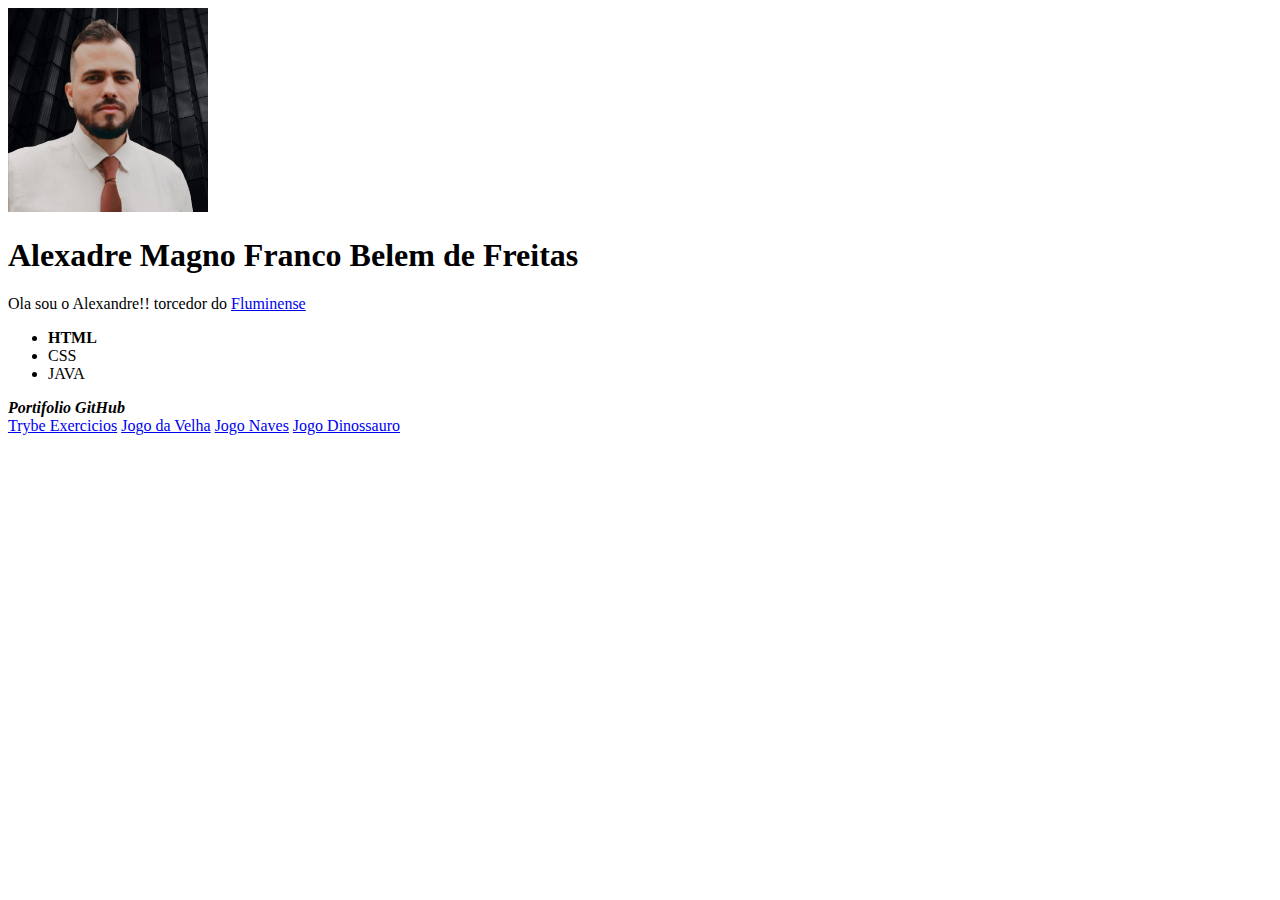
==== fundamentos/bloco-03-introducao-a-html-e-css/dia-02-html-e-css-primeiros-passos-em-css/index.html @ 0f3b883c "Começando o 3.2" ====
<!DOCTYPE html>
<html lang="pt-Br">
<head>
    <meta charset="UTF-8">
    <meta http-equiv="X-UA-Compatible" content="IE=edge">
    <meta name="viewport" content="width=device-width, initial-scale=1.0">
    <title>Alexandre Belem</title>
</head>
<body>
    <img src="WhatsApp Image 2022-07-10 at 20.47.55.jpeg" alt="Foto de Alexandre Belem" width="200px">
    <h1 id="Sobre">Alexadre Magno Franco Belem de Freitas</h1>
    <p>Ola sou o Alexandre!! torcedor do <a href="https://www.fluminense.com.br/site/" target="_blank"> Fluminense</a></p>
    <ul>
        <li><b>HTML</b></li>
        <li>CSS</li>
        <li>JAVA</li>
    </ul>
    <strong><i>Portifolio GitHub</i></strong> <br>
<a href="https://github.com/alexandrebelem21/trybe-exercicios" target="_blank"> Trybe Exercicios</a>
<a href="https://github.com/alexandrebelem21/DIO-Projetos/tree/main/Jogos/Velha" target="_blank"> Jogo da Velha</a>
<a href="https://github.com/alexandrebelem21/DIO-Projetos/tree/main/Jogos/Naves" target="_blank"> Jogo Naves</a>
<a href="https://github.com/alexandrebelem21/DIO-Projetos/tree/main/Jogos/Dinoossauro" target="_blank"> Jogo Dinossauro</a>
<link rel="stylesheet" href="http://127.0.0.1:5500/fundamentos/bloco-03-introducao-a-html-e-css/dia-01-html-e-css-estruturas-de-pagina/WhatsApp%20Image%202022-07-10%20at%2020.47.55.jpeg">
<link rel="stylesheet" href="http://127.0.0.1:5500/fundamentos/bloco-03-introducao-a-html-e-css/dia-01-html-e-css-estruturas-de-pagina/WhatsApp%20Image%202022-07-10%20at%2020.47.55.jpeg">
</body>
</html>
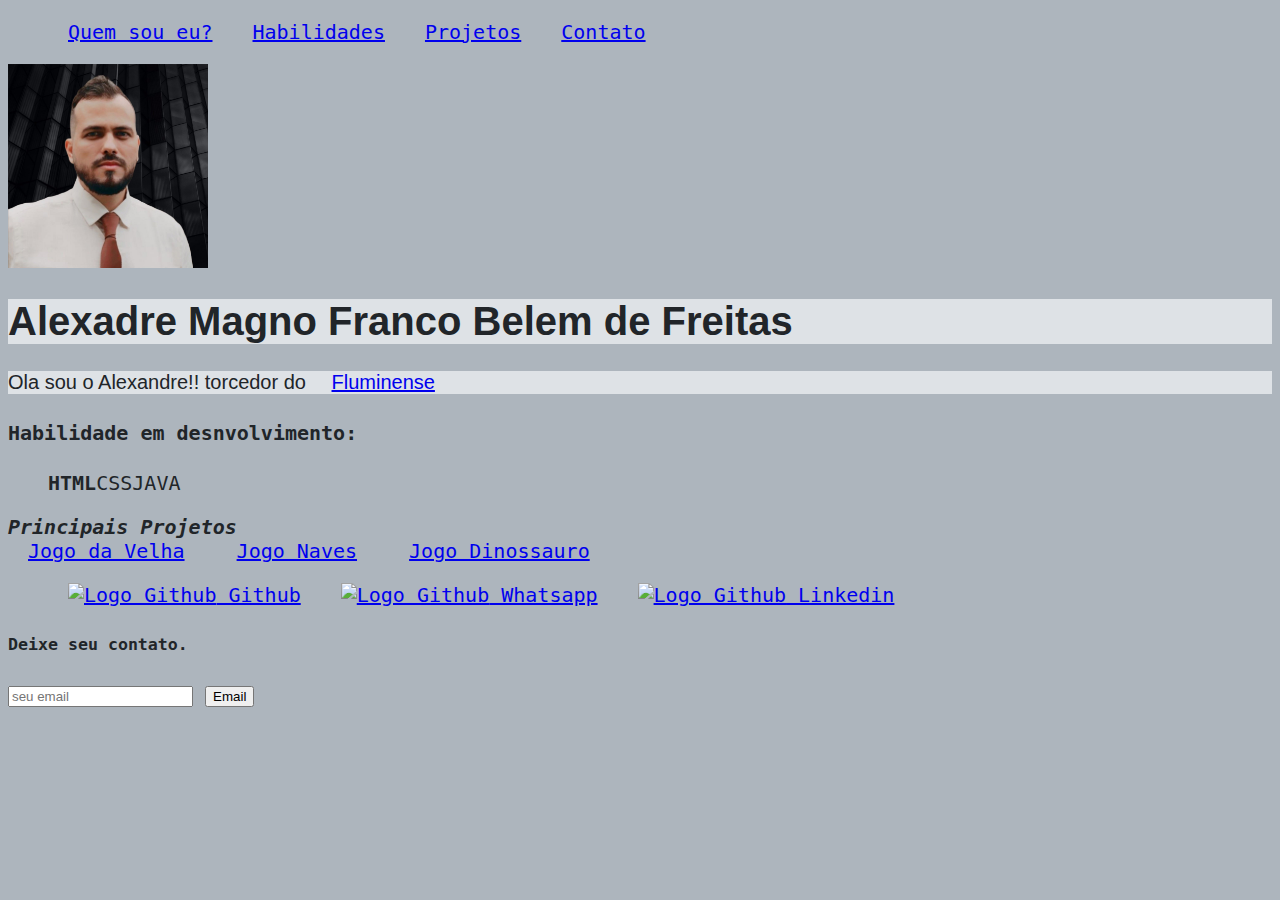
==== commit 958126b5: "Encerrando 3.2" ====
--- a/fundamentos/bloco-03-introducao-a-html-e-css/dia-02-html-e-css-primeiros-passos-em-css/index.html
+++ b/fundamentos/bloco-03-introducao-a-html-e-css/dia-02-html-e-css-primeiros-passos-em-css/index.html
@@ -5,22 +5,81 @@
     <meta http-equiv="X-UA-Compatible" content="IE=edge">
     <meta name="viewport" content="width=device-width, initial-scale=1.0">
     <title>Alexandre Belem</title>
+    <link rel="stylesheet" href="style.css">
 </head>
 <body>
+    <div> 
+        <ul>
+            <li> 
+                <a target="_blank" href="https://github.com/alexandrebelem21">
+                    Quem sou eu?
+                </a>
+            </li>
+            <li> 
+                <a target="_blank" href="https://github.com/alexandrebelem21">
+                    Habilidades
+                </a>
+            </li>
+            <li> 
+                <a target="_blank" href="https://github.com/alexandrebelem21">
+                    Projetos
+                </a>
+            </li>  
+            <li> 
+                <a target="_blank" href="https://github.com/alexandrebelem21">
+                    Contato
+                </a>
+            </li>  
+            </ul>  
+    </div>
     <img src="WhatsApp Image 2022-07-10 at 20.47.55.jpeg" alt="Foto de Alexandre Belem" width="200px">
     <h1 id="Sobre">Alexadre Magno Franco Belem de Freitas</h1>
     <p>Ola sou o Alexandre!! torcedor do <a href="https://www.fluminense.com.br/site/" target="_blank"> Fluminense</a></p>
-    <ul>
-        <li><b>HTML</b></li>
-        <li>CSS</li>
-        <li>JAVA</li>
-    </ul>
-    <strong><i>Portifolio GitHub</i></strong> <br>
-<a href="https://github.com/alexandrebelem21/trybe-exercicios" target="_blank"> Trybe Exercicios</a>
-<a href="https://github.com/alexandrebelem21/DIO-Projetos/tree/main/Jogos/Velha" target="_blank"> Jogo da Velha</a>
-<a href="https://github.com/alexandrebelem21/DIO-Projetos/tree/main/Jogos/Naves" target="_blank"> Jogo Naves</a>
-<a href="https://github.com/alexandrebelem21/DIO-Projetos/tree/main/Jogos/Dinoossauro" target="_blank"> Jogo Dinossauro</a>
-<link rel="stylesheet" href="http://127.0.0.1:5500/fundamentos/bloco-03-introducao-a-html-e-css/dia-01-html-e-css-estruturas-de-pagina/WhatsApp%20Image%202022-07-10%20at%2020.47.55.jpeg">
-<link rel="stylesheet" href="http://127.0.0.1:5500/fundamentos/bloco-03-introducao-a-html-e-css/dia-01-html-e-css-estruturas-de-pagina/WhatsApp%20Image%202022-07-10%20at%2020.47.55.jpeg">
+    <div>
+        <h4>Habilidade em desnvolvimento:</h4>
+        <ul>
+            <li><b>HTML</b></li>
+            <li>CSS</li>
+            <li>JAVA</li>
+        </ul>
+    </div>
+
+    <div>
+        <strong><i>Principais Projetos</i></strong> <br>
+        <a href="https://github.com/alexandrebelem21/DIO-Projetos/tree/main/Jogos/Velha" target="_blank"> Jogo da Velha</a>
+        <a href="https://github.com/alexandrebelem21/DIO-Projetos/tree/main/Jogos/Naves" target="_blank"> Jogo Naves</a>
+        <a href="https://github.com/alexandrebelem21/DIO-Projetos/tree/main/Jogos/Dinoossauro" target="_blank"> Jogo Dinossauro</a>
+    </div>
+
+    <div>
+       <ul>
+        <li> 
+            <a target="_blank" href="https://github.com/alexandrebelem21">
+            <img src="GitHub-Mark-64px.png" alt="Logo Github">    
+            Github
+            </a>
+        </li>
+        <li> 
+            <a target="_blank" href="https://wa.me/+5522999669398">
+            <img src="whatsapp.svg" alt="Logo Github">    
+            Whatsapp
+            </a>
+        </li>
+        <li> 
+            <a target="_blank" href="#">
+            <img src="linkedin-new-2020-seeklogo.com.svg" alt="Logo Github">    
+            Linkedin
+            </a>
+        </li>    
+        </ul>
+    </div>
+
 </body>
+<footer>
+    <div class="form">
+        <h5> Deixe seu contato.</h3>
+        <input type="text" placeholder="seu email">
+        <button>Email</button>
+    </div>
+</footer>
 </html>--- a/fundamentos/bloco-03-introducao-a-html-e-css/dia-02-html-e-css-primeiros-passos-em-css/style.css
+++ b/fundamentos/bloco-03-introducao-a-html-e-css/dia-02-html-e-css-primeiros-passos-em-css/style.css
@@ -0,0 +1,21 @@
+body {
+    font-family: monospace;
+    font-size: 20px;
+    color: rgb(33, 37, 41);
+    background-color: rgb(173, 181, 189);
+}
+
+#Sobre, p {
+    font-family: 'Trebuchet MS', 'Lucida Sans Unicode', 'Lucida Grande', 'Lucida Sans', Arial, sans-serif;
+    background-color: rgb(222, 226, 230);
+}
+
+ul {
+    display: flex;
+    list-style: none;
+}
+
+a {
+    text-align: center;
+    margin: 0 20px;
+}